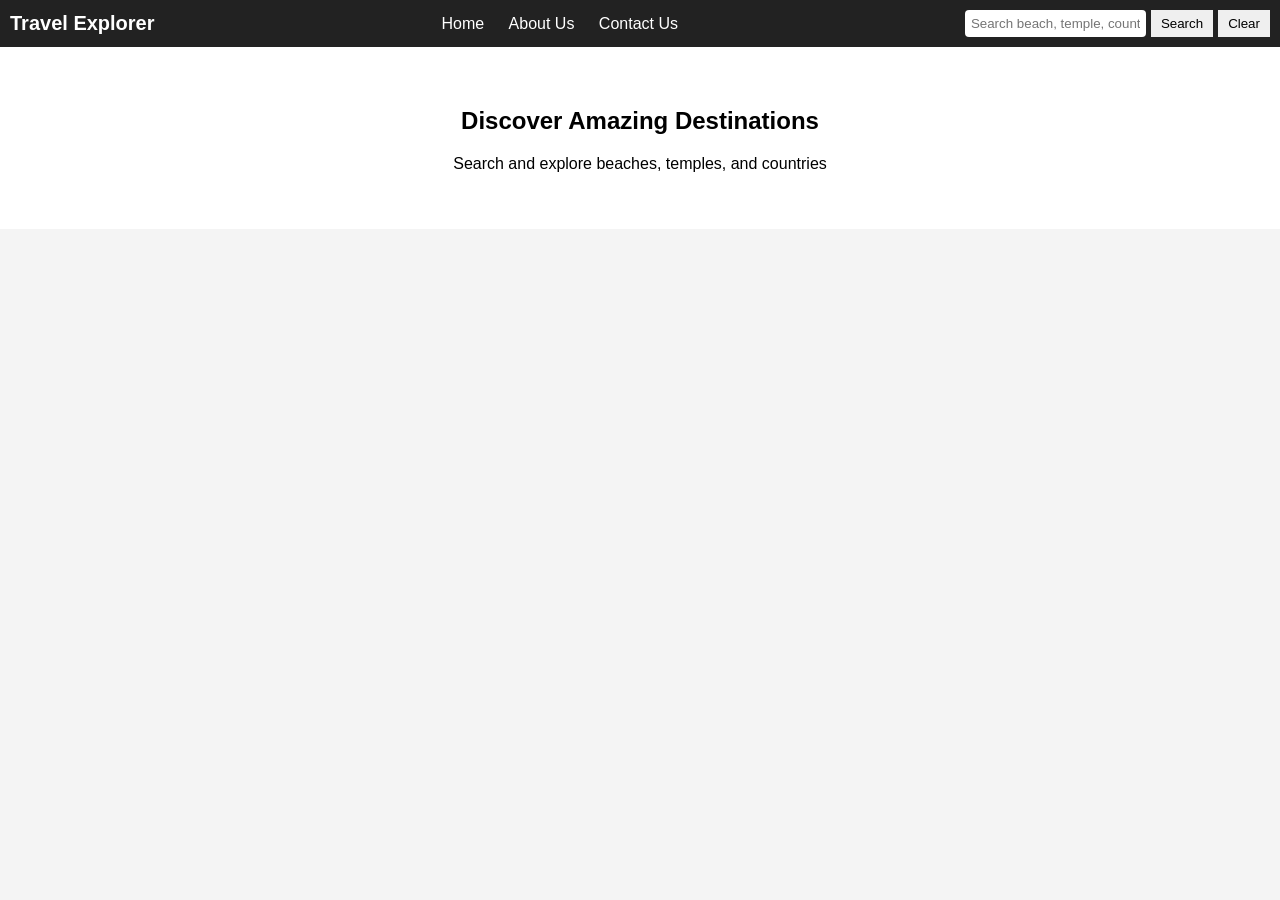
==== index.html @ af333dfd "Add files via upload" ====
<!DOCTYPE html>
<html>
<head>
  <title>Travel Explorer</title>
  <link rel="stylesheet" href="style.css">
</head>

<body>

<!-- NAVBAR -->
<nav class="navbar">

  <div class="logo">Travel Explorer</div>

  <div class="nav-items">
    <a href="index.html">Home</a>
    <a href="about.html">About Us</a>
    <a href="contact.html">Contact Us</a>
  </div>

  <div class="search-area">
    <input type="text" id="searchBox" placeholder="Search beach, temple, country...">
    <button onclick="searchFunction()">Search</button>
    <button onclick="clearFunction()">Clear</button>
  </div>

</nav>

<!-- HERO SECTION -->
<section class="hero">
  <h1>Discover Amazing Destinations</h1>
  <p>Search and explore beaches, temples, and countries</p>
</section>

<!-- SEARCH RESULT -->
<section class="content">
  <p id="result"></p>
  <div id="recommendations"></div>
</section>

<script src="script.js"></script>
</body>
</html>
---- style.css ----
body {
  font-family: Arial;
  margin: 0;
  background: #f4f4f4;
}

/* NAVBAR */
.navbar {
  display: flex;
  justify-content: space-between;
  align-items: center;
  background: #222;
  padding: 10px;
  flex-wrap: wrap;
}

/* LOGO */
.logo {
  color: white;
  font-size: 20px;
  font-weight: bold;
}

/* NAV LINKS */
.nav-items a {
  color: white;
  margin: 10px;
  text-decoration: none;
}

.nav-items a:hover {
  text-decoration: underline;
  color: yellow;
}

/* SEARCH AREA */
.search-area {
  display: flex;
  gap: 5px;
}

.search-area input {
  padding: 6px;
  border-radius: 4px;
  border: none;
}

.search-area button {
  padding: 6px 10px;
  border: none;
  cursor: pointer;
}

/* HERO */
.hero {
  text-align: center;
  padding: 40px;
  background: white;
}

/* CONTENT */
.content {
  text-align: center;
  padding: 20px;
}

/* RECOMMENDATIONS */
.recommendation-grid {
  display: flex;
  justify-content: center;
  gap: 20px;
  flex-wrap: wrap;
  margin-top: 20px;
}

.rec-card {
  background: white;
  width: 220px;
  padding: 10px;
  border-radius: 10px;
  box-shadow: 0 0 10px rgba(0,0,0,0.1);
}

.rec-card img {
  width: 100%;
  border-radius: 10px;
}
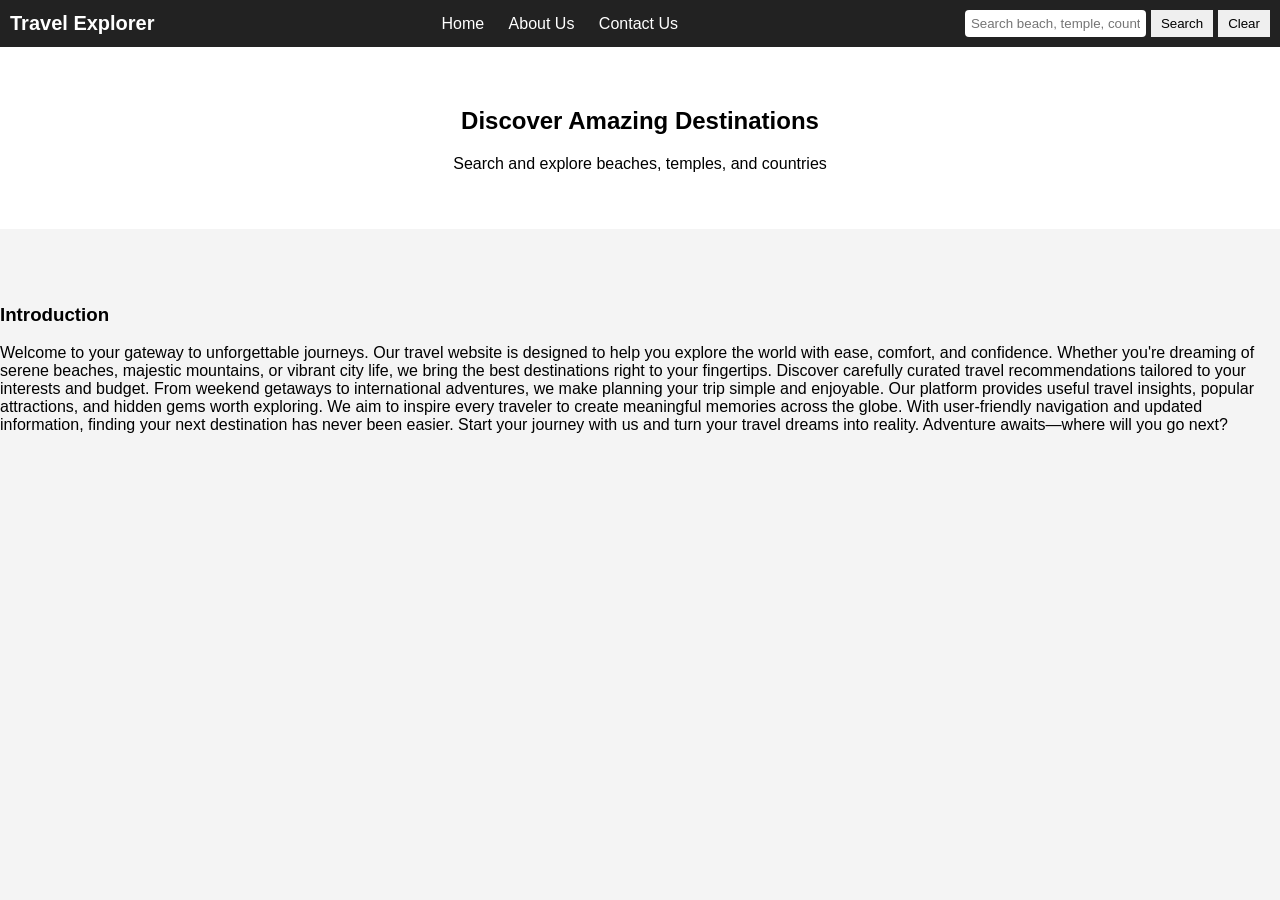
==== commit 944ca9f7: "index.html" ====
--- a/index.html
+++ b/index.html
@@ -39,5 +39,7 @@
 </section>
 
 <script src="script.js"></script>
+  <h3>Introduction</h3>
+  <p>Welcome to your gateway to unforgettable journeys. Our travel website is designed to help you explore the world with ease, comfort, and confidence. Whether you're dreaming of serene beaches, majestic mountains, or vibrant city life, we bring the best destinations right to your fingertips. Discover carefully curated travel recommendations tailored to your interests and budget. From weekend getaways to international adventures, we make planning your trip simple and enjoyable. Our platform provides useful travel insights, popular attractions, and hidden gems worth exploring. We aim to inspire every traveler to create meaningful memories across the globe. With user-friendly navigation and updated information, finding your next destination has never been easier. Start your journey with us and turn your travel dreams into reality. Adventure awaits—where will you go next?</p>
 </body>
-</html>+</html>
